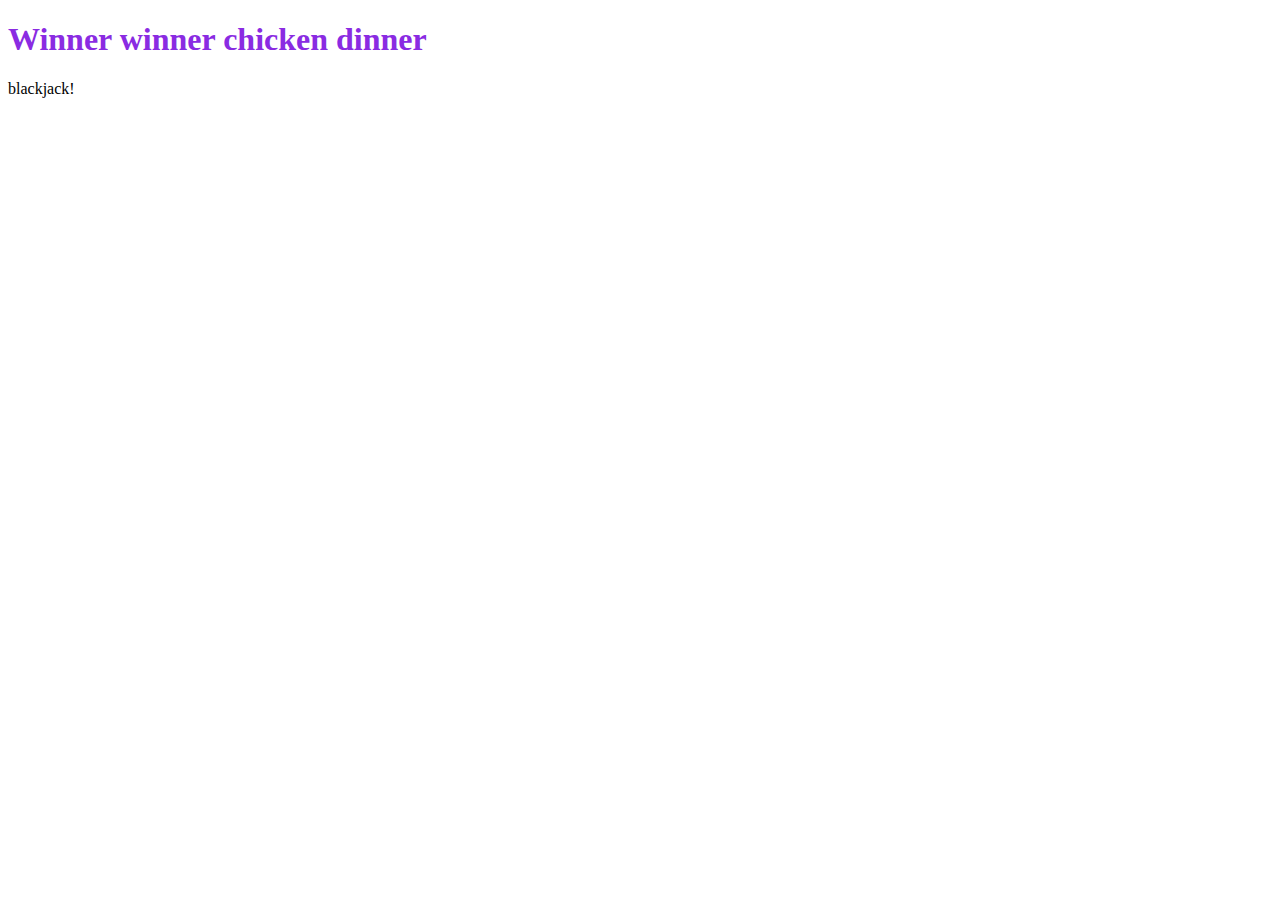
==== gamble.html @ 9fb5e99b "added deck of cards" ====
<!DOCTYPE html>
<html lang="en">
<head>
    <meta charset="UTF-8">
    <meta http-equiv="X-UA-Compatible" content="IE=edge">
    <meta name="viewport" content="width=device-width, initial-scale=1.0">
    <link rel="stylesheet" href="gamble.css">
    <title>Document</title>
</head>
<body>
    <h1>Winner winner chicken dinner</h1> 
    <p id="blackjack"></p>
    <script src="gamble.js"></script>
</body>
</html>
---- gamble.css ----
h1{
    color: blueviolet;
}
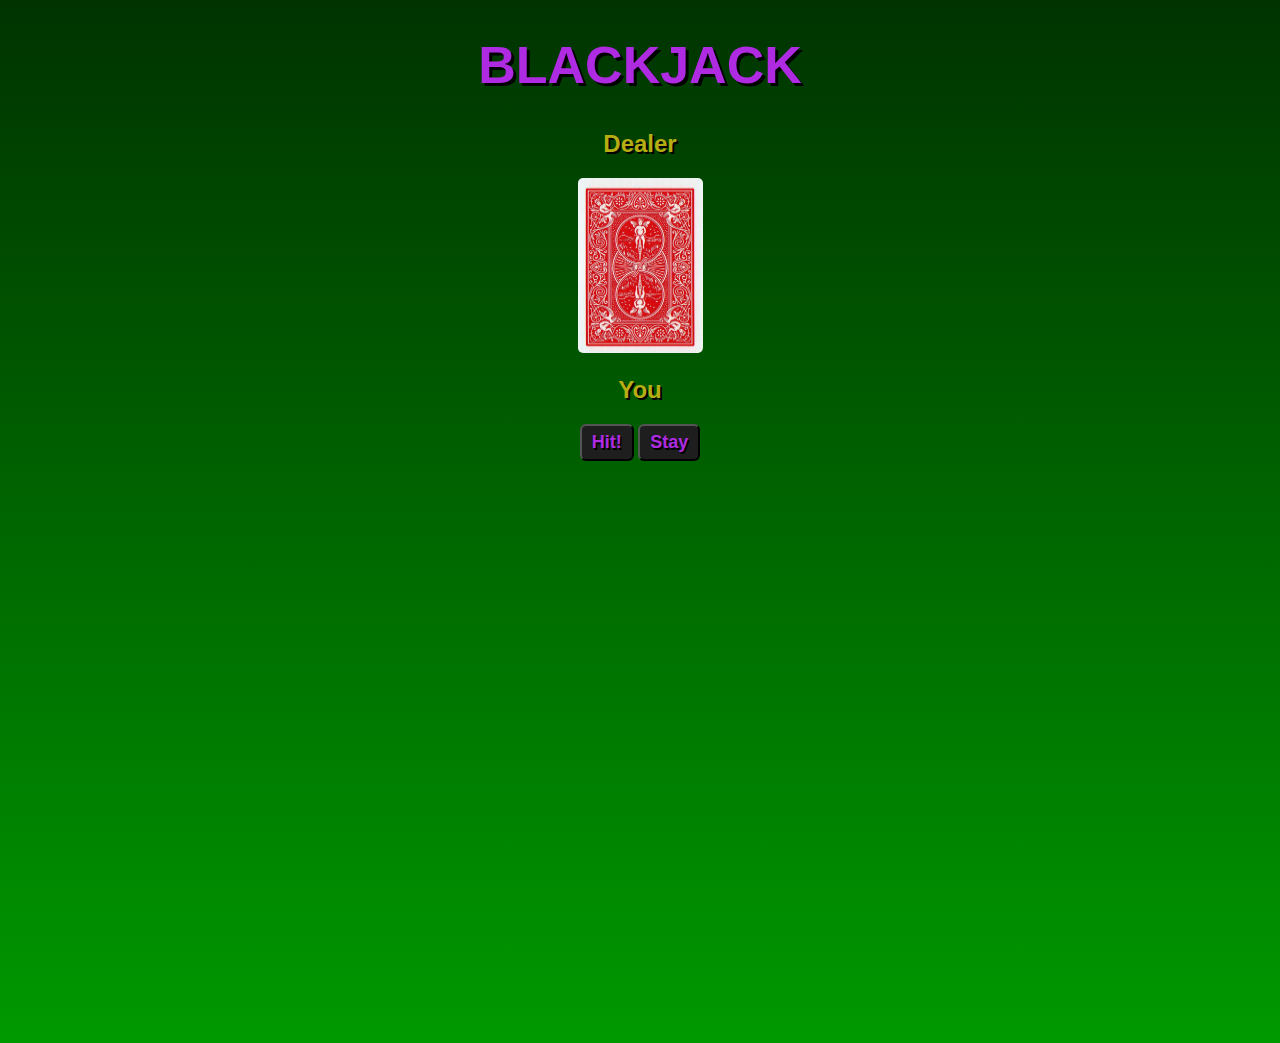
==== commit cb911a75: "centered text" ====
--- a/gamble.html
+++ b/gamble.html
@@ -5,11 +5,23 @@
     <meta http-equiv="X-UA-Compatible" content="IE=edge">
     <meta name="viewport" content="width=device-width, initial-scale=1.0">
     <link rel="stylesheet" href="gamble.css">
-    <title>Document</title>
+    <title>Winner winner chicken dinner</title>
 </head>
 <body>
-    <h1>Winner winner chicken dinner</h1> 
-    <p id="blackjack"></p>
+    <h1>BLACKJACK</h1>
+
+    <h2>Dealer <span id="dealer-sum"></span></h2>
+    <div id="dealer-hand">
+        <img id="hidden" src="Deck\BACK.png" alt="">
+    </div>
+
+    <h2>You <span id="your-sum"></span></h2>
+    <div id="your-hand"></div>
+
+    <button id="hit">Hit!</button>
+    <button id="stay">Stay</button>
+    <p id="results"></p>
+   
     <script src="gamble.js"></script>
 </body>
 </html>--- a/gamble.css
+++ b/gamble.css
@@ -1,3 +1,49 @@
 h1{
-    color: blueviolet;
+    font-size: 3.25em;
+    color: rgb(174, 43, 226);
+    text-align: center;
+    text-shadow: 3px 3px black;
+}
+h2{
+    color: #b6ad13;
+    text-shadow: 2px 2px black;   
+}
+body{
+    font-family: Tahoma, sans-serif;
+    text-align: center;
+    height: 1000px;
+    background: linear-gradient(to bottom, #003300 0%, #009900 100%)
+}
+/*Buttons*/
+#stay{
+    background-color: rgb(30, 30, 30);
+    color: rgb(174, 43, 226);
+    border-radius: 6px;
+    padding: 6px 10px;
+    margin: 0px;
+    text-shadow: 1.5px 1.5px black;
+    text-align: center;
+    display: inline-block;
+    font-size: large;
+    font-weight: bolder;
+    cursor: pointer;
+}
+#hit{
+    background-color: rgb(30, 30, 30);
+    color: rgb(174, 43, 226);
+    border-radius: 6px;
+    padding: 6px 10px;
+    margin: 0px;
+    text-shadow: 1.5px 1.5px black;
+    text-align: center;
+    display: inline-block;
+    font-size: large;
+    font-weight: bolder;
+    cursor: pointer;
+}
+/*Buttons*/
+#dealer-hand img{
+    border-radius: 5px;
+    height: 175px;
+    width: 125px;
 }